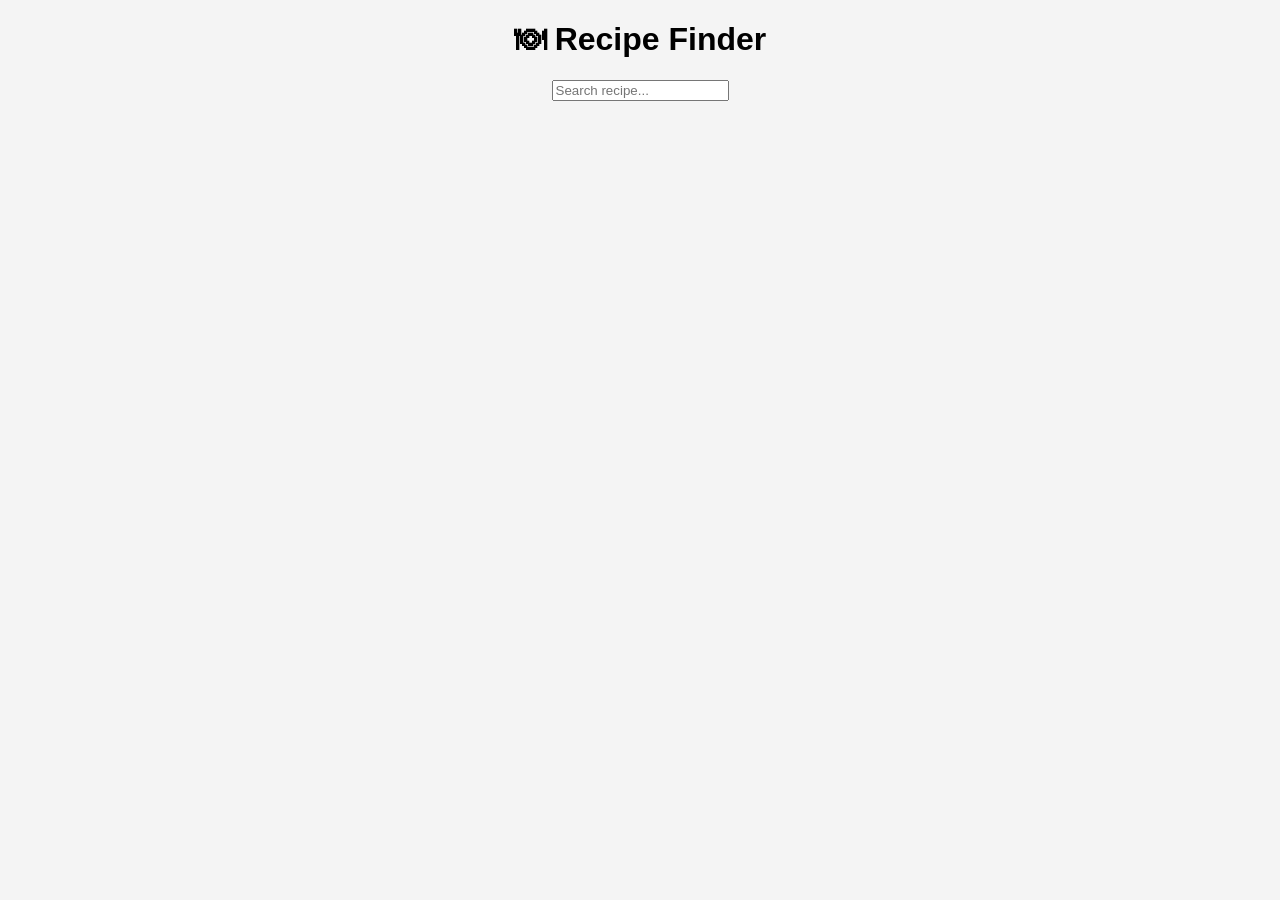
==== Resturent/index.html @ a2cce18b "project" ====
<!DOCTYPE html>
<html>
<head>
    <title>Recipe App</title>
    <link rel="stylesheet" href="Style.css">
</head>
<body>

    <h1>🍽 Recipe Finder</h1>

    <input type="text" id="searchInput" placeholder="Search recipe...">

    <div id="recipeContainer"></div>

    <!-- Modal -->
    <div id="modal" class="modal">
        <div class="modal-content">
            <span id="closeBtn">&times;</span>
            <div id="modalData"></div>
        </div>
    </div>

<script src="script.js"></script>
</body>
</html>
---- Resturent/Style.css ----
body {
    font-family: Arial;
    text-align: center;
    background: #f4f4f4;
}

#recipeContainer {
    display: grid;
    grid-template-columns: repeat(auto-fit, minmax(250px, 1fr));
    gap: 20px;
    padding: 20px;
}

.card {
    background: white;
    padding: 15px;
    border-radius: 10px;
    box-shadow: 0 4px 8px rgba(0,0,0,0.1);
    cursor: pointer;
}

.card img {
    width: 100%;
    border-radius: 10px;
}

.modal {
    display: none;
    position: fixed;
    background: rgba(0,0,0,0.7);
    width: 100%;
    height: 100%;
    top: 0;
}

.modal-content {
    background: white;
    margin: 10% auto;
    padding: 20px;
    width: 60%;
}

#closeBtn {
    float: right;
    cursor: pointer;
    font-size: 20px;
}
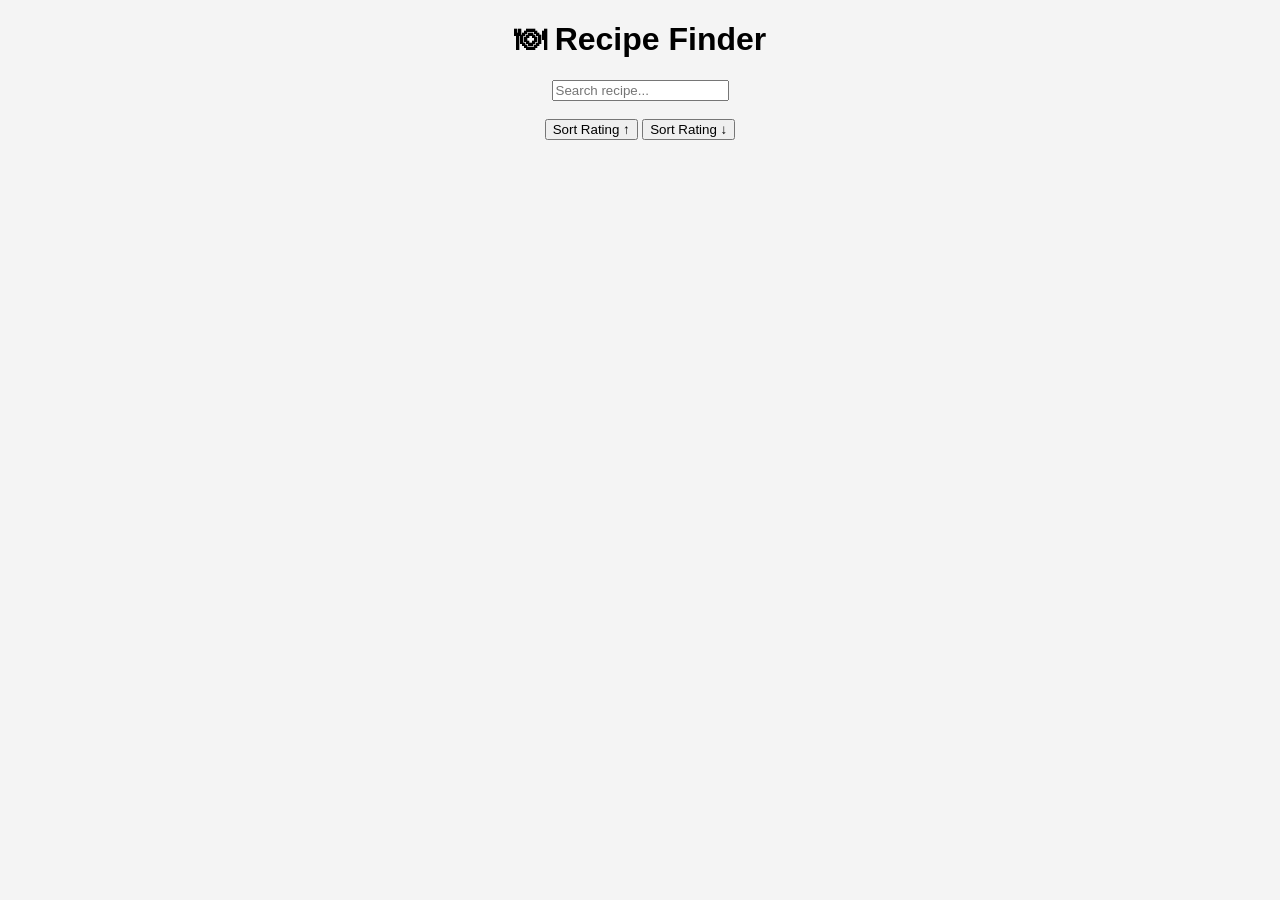
==== commit ffcc356e: "project new" ====
--- a/Resturent/index.html
+++ b/Resturent/index.html
@@ -10,7 +10,12 @@
 
     <input type="text" id="searchInput" placeholder="Search recipe...">
 
-    <div id="recipeContainer"></div>
+</br>
+</br>
+ <button onclick="sortAscending()">Sort Rating ↑</button>
+<button onclick="sortDescending()">Sort Rating ↓</button>
+
+   <div id="recipeContainer"></div>
 
     <!-- Modal -->
     <div id="modal" class="modal">
@@ -19,6 +24,9 @@
             <div id="modalData"></div>
         </div>
     </div>
+    
+
+<div id="recipeContainer"></div>
 
 <script src="script.js"></script>
 </body>
